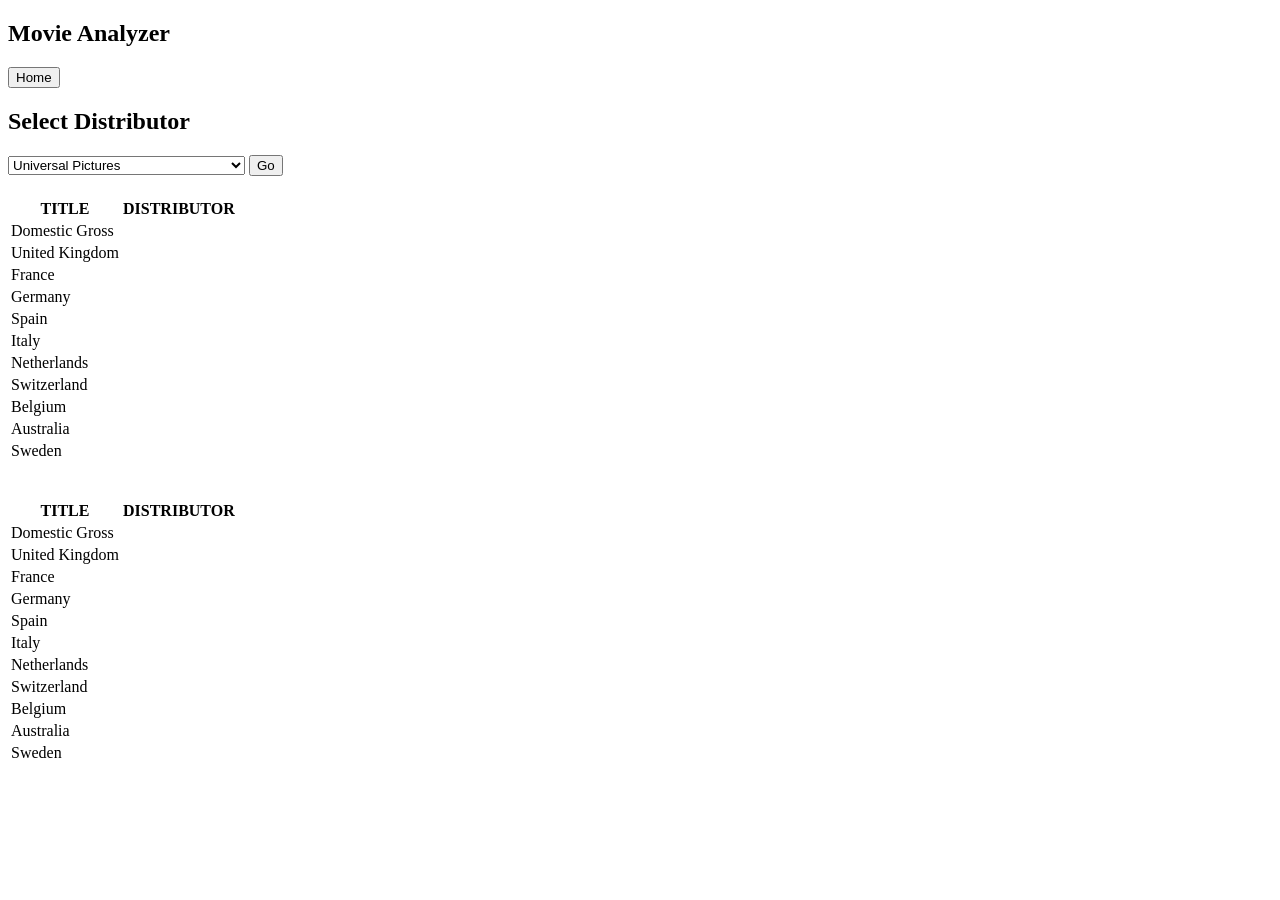
==== movie-analyzer/templates/distributor.html @ a9cfb7a3 "Working on distributor.html (In Progress)" ====
<!DOCTYPE html>
<html lang="en">
    <head>
        <meta charset="UTF-8">
        <title>Movie Analyzer</title>
        <link rel="stylesheet" href="/static/distributor.css">
    </head>

<body>

    <section class="header">
            <h1>Movie Analyzer</h1>
            <button onclick="window.location.href='/'">Home</button>
    </section>

    <section class="search-section">
            <h2>Select Distributor</h2>
            <select id="mySelect">
                <option>Universal Pictures</option>
                <option>Paramount Pictures</option>
                <option>Walt Disney Studios Motion Pictures</option>
                <option>Warner Bros.</option>
                <option>Twentienth Century Fox</option>
            </select>
            <button onclick="getMovies()">Go</button>
    </section>
       
        <h1 id="distributor-name"></h1>

        <table>
            <thead>
                <tr>
                    <th>TITLE</th>
                    <th>DISTRIBUTOR</th>
                </tr>
            </thead>
            <tbody>
                <!--Domestic Gross Section-->
                <tr>
                    <td>Domestic Gross</td>
                    <td></td>
                </tr>

                <!--Section 1-->
                <tr>
                    <td>United Kingdom</td>
                    <td></td>
                </tr>

                <!-- Section 2-->
                <tr>
                    <td>France</td>
                    <td></td>
                </tr>

                <!-- Section 3-->
                <tr>
                    <td>Germany</td>
                    <td></td>
                </tr>

                <!-- Section 4-->
                <tr>
                    <td>Spain</td>
                    <td></td>
                </tr>

                <!-- Section 5-->
                <tr>
                    <td>Italy</td>
                    <td></td>
                </tr>

                <!-- Section 6-->
                <tr>
                    <td>Netherlands</td>
                    <td></td>
                </tr>

                <!-- Section 7-->
                <tr>
                    <td>Switzerland</td>
                    <td></td>
                </tr>

                <!-- Section 8-->
                <tr>
                    <td>Belgium</td>
                    <td></td>
                </tr>

                <!-- Section 9-->
                <tr>
                    <td>Australia</td>
                    <td></td>
                </tr>

                <!-- Section 10-->
                <tr>
                    <td>Sweden</td>
                    <td></td>
                </tr>
            </tbody>
        </table>

        <br><br>
        <table>
            <thead>
                <tr>
                    <th>TITLE</th>
                    <th>DISTRIBUTOR</th>
                </tr>
            </thead>
            <tbody>
                  <!--Domestic Gross Section-->
                <tr>
                    <td>Domestic Gross</td>
                    <td></td>
                </tr>

                <!--Section 1-->
                <tr>
                    <td>United Kingdom</td>
                    <td></td>
                </tr>

                <!-- Section 2-->
                <tr>
                    <td>France</td>
                    <td></td>
                </tr>

                <!-- Section 3-->
                <tr>
                    <td>Germany</td>
                    <td></td>
                </tr>

                <!-- Section 4-->
                <tr>
                    <td>Spain</td>
                    <td></td>
                </tr>

                <!-- Section 5-->
                <tr>
                    <td>Italy</td>
                    <td></td>
                </tr>

                <!-- Section 6-->
                <tr>
                    <td>Netherlands</td>
                    <td></td>
                </tr>

                <!-- Section 7-->
                <tr>
                    <td>Switzerland</td>
                    <td></td>
                </tr>

                <!-- Section 8-->
                <tr>
                    <td>Belgium</td>
                    <td></td>
                </tr>

                <!-- Section 9-->
                <tr>
                    <td>Australia</td>
                    <td></td>
                </tr>

                <!-- Section 10-->
                <tr>
                    <td>Sweden</td>
                    <td></td>
                </tr>
            </tbody>

        </table>



</body>


<script>
    function getMovies() {
        const selectedElement = document.getElementById("mySelect");
        const distributorName = selectedElement.text;
        
        
    }





</script>





</html>
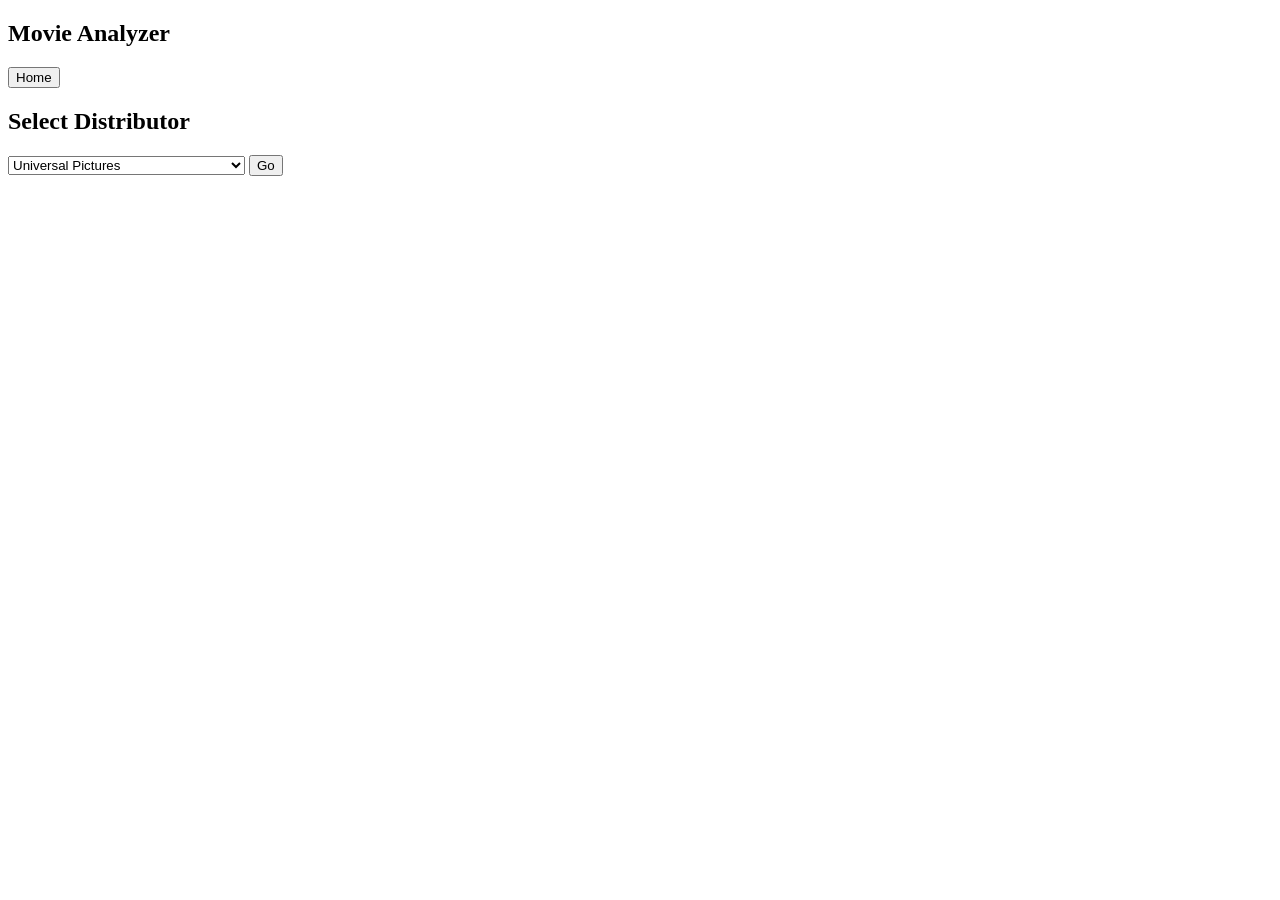
==== commit e3460ad4: "Made more changes in distributor.html, app.py" ====
--- a/movie-analyzer/templates/distributor.html
+++ b/movie-analyzer/templates/distributor.html
@@ -22,176 +22,35 @@
                 <option>Warner Bros.</option>
                 <option>Twentienth Century Fox</option>
             </select>
-            <button onclick="getMovies()">Go</button>
+            <button onclick="getData();getMovies()">Go</button>
     </section>
        
-        <h1 id="distributor-name"></h1>
+       
 
-        <table>
-            <thead>
-                <tr>
-                    <th>TITLE</th>
-                    <th>DISTRIBUTOR</th>
-                </tr>
-            </thead>
-            <tbody>
-                <!--Domestic Gross Section-->
-                <tr>
-                    <td>Domestic Gross</td>
-                    <td></td>
-                </tr>
-
-                <!--Section 1-->
-                <tr>
-                    <td>United Kingdom</td>
-                    <td></td>
-                </tr>
-
-                <!-- Section 2-->
-                <tr>
-                    <td>France</td>
-                    <td></td>
-                </tr>
-
-                <!-- Section 3-->
-                <tr>
-                    <td>Germany</td>
-                    <td></td>
-                </tr>
-
-                <!-- Section 4-->
-                <tr>
-                    <td>Spain</td>
-                    <td></td>
-                </tr>
-
-                <!-- Section 5-->
-                <tr>
-                    <td>Italy</td>
-                    <td></td>
-                </tr>
-
-                <!-- Section 6-->
-                <tr>
-                    <td>Netherlands</td>
-                    <td></td>
-                </tr>
-
-                <!-- Section 7-->
-                <tr>
-                    <td>Switzerland</td>
-                    <td></td>
-                </tr>
-
-                <!-- Section 8-->
-                <tr>
-                    <td>Belgium</td>
-                    <td></td>
-                </tr>
-
-                <!-- Section 9-->
-                <tr>
-                    <td>Australia</td>
-                    <td></td>
-                </tr>
-
-                <!-- Section 10-->
-                <tr>
-                    <td>Sweden</td>
-                    <td></td>
-                </tr>
-            </tbody>
-        </table>
-
-        <br><br>
-        <table>
-            <thead>
-                <tr>
-                    <th>TITLE</th>
-                    <th>DISTRIBUTOR</th>
-                </tr>
-            </thead>
-            <tbody>
-                  <!--Domestic Gross Section-->
-                <tr>
-                    <td>Domestic Gross</td>
-                    <td></td>
-                </tr>
-
-                <!--Section 1-->
-                <tr>
-                    <td>United Kingdom</td>
-                    <td></td>
-                </tr>
-
-                <!-- Section 2-->
-                <tr>
-                    <td>France</td>
-                    <td></td>
-                </tr>
-
-                <!-- Section 3-->
-                <tr>
-                    <td>Germany</td>
-                    <td></td>
-                </tr>
-
-                <!-- Section 4-->
-                <tr>
-                    <td>Spain</td>
-                    <td></td>
-                </tr>
-
-                <!-- Section 5-->
-                <tr>
-                    <td>Italy</td>
-                    <td></td>
-                </tr>
-
-                <!-- Section 6-->
-                <tr>
-                    <td>Netherlands</td>
-                    <td></td>
-                </tr>
-
-                <!-- Section 7-->
-                <tr>
-                    <td>Switzerland</td>
-                    <td></td>
-                </tr>
-
-                <!-- Section 8-->
-                <tr>
-                    <td>Belgium</td>
-                    <td></td>
-                </tr>
-
-                <!-- Section 9-->
-                <tr>
-                    <td>Australia</td>
-                    <td></td>
-                </tr>
-
-                <!-- Section 10-->
-                <tr>
-                    <td>Sweden</td>
-                    <td></td>
-                </tr>
-            </tbody>
-
-        </table>
-
+        
 
 
 </body>
 
 
 <script>
+    let movieList = [];
+    const getData = async () => {
+        const res = await fetch("/api/all_movies")
+        const data = await res.json();
+        movieList = data;
+    }
+
     function getMovies() {
         const selectedElement = document.getElementById("mySelect");
-        const distributorName = selectedElement.text;
-        
-        
+        const distributorName = selectedElement.value;
+        let selectedList = []
+        for (let i = 0; i < movieList.length; i++) {
+            if (movieList[i].studio == distributorName) {
+                selectedList.push(movieList[i]);
+            }
+        }
+        console.log(selectedList);
     }
 
 
